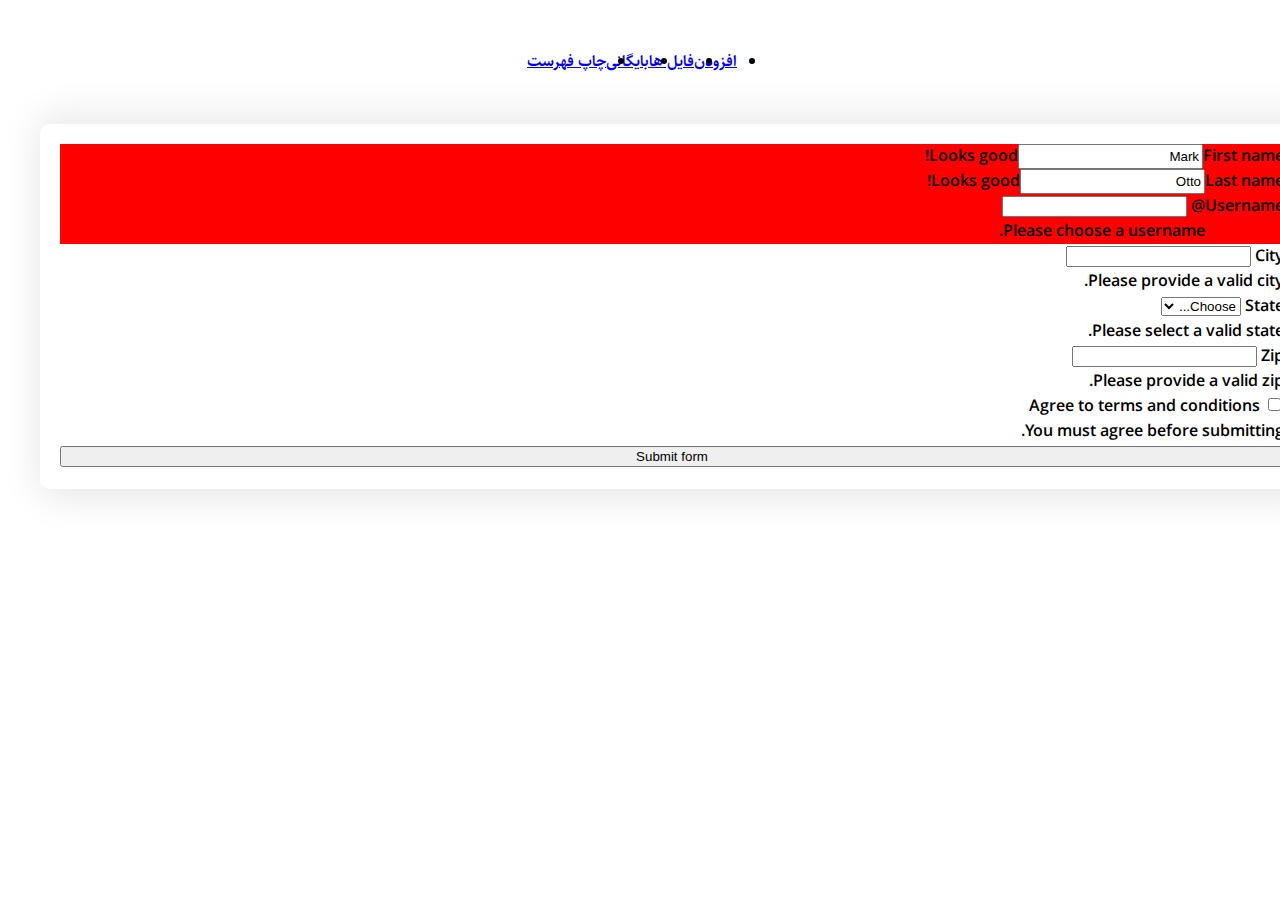
==== docs/AddPage.html @ 48996825 "AddItemPage" ====
<!DOCTYPE html>
<html lang="en">
  <head>
    <meta charset="UTF-8" />
    <meta name="viewport" content="width=device-width, initial-scale=1.0" />
    <link href="https://cdn.jsdelivr.net/npm/bootstrap@5.3.2/dist/css/bootstrap.min.css" rel="stylesheet" integrity="sha384-T3c6CoIi6uLrA9TneNEoa7RxnatzjcDSCmG1MXxSR1GAsXEV/Dwwykc2MPK8M2HN" crossorigin="anonymous" />
    <script src="https://cdn.jsdelivr.net/npm/bootstrap@5.3.2/dist/js/bootstrap.bundle.min.js" integrity="sha384-C6RzsynM9kWDrMNeT87bh95OGNyZPhcTNXj1NW7RuBCsyN/o0jlpcV8Qyq46cDfL" crossorigin="anonymous"></script>
    <link href="https://fonts.googleapis.com/icon?family=Material+Icons" rel="stylesheet" />
    <link rel="stylesheet" href="../css/style.css" />
    <title>AddPage</title>
  </head>
  <body>
    <nav class="navbar navbar-expand-lg navbar-light bg-light p-3 d-flex justify-content-center">
      <div class="container-fluid">
        <a class="navbar-brand" href="#">
          <img src="https://encrypted-tbn0.gstatic.com/images?q=tbn:ANd9GcQCUEwts4uoA2Zk4uGFSWayTNfoLgraSoxF2g&usqp=CAU" alt="" />
        </a>
        <ul class="navbar-nav ms-auto" id="LI">
          <li class="nav-item">
            <a class="nav-link mx-2 active" aria-current="page" href="./AddPage.html">افزودن</a>
          </li>
          <li class="nav-item">
            <a class="nav-link mx-2" href="#">فایل ها</a>
          </li>
          <li class="nav-item">
            <a class="nav-link mx-2" href="#">بایگانی</a>
          </li>
          <li class="nav-item">
            <a class="nav-link mx-2" href="#">چاپ فهرست</a>
          </li>
        </ul>
      </div>
    </nav>
    <div class="container text-center">
      <div class="row justify-content-md-center">
        <div class="col-10" id="FormAddItem">
          <form class="row g-3 needs-validation" novalidate>
            <div class="col-md-4">
              <label for="validationCustom01" class="form-label">First name</label>
              <input type="text" class="form-control" id="validationCustom01" value="Mark" required />
              <div class="valid-feedback">Looks good!</div>
            </div>
            <div class="col-md-4">
              <label for="validationCustom02" class="form-label">Last name</label>
              <input type="text" class="form-control" id="validationCustom02" value="Otto" required />
              <div class="valid-feedback">Looks good!</div>
            </div>
            <div class="col-md-4">
              <label for="validationCustomUsername" class="form-label">Username</label>
              <div class="input-group has-validation">
                <span class="input-group-text" id="inputGroupPrepend">@</span>
                <input type="text" class="form-control" id="validationCustomUsername" aria-describedby="inputGroupPrepend" required />
                <div class="invalid-feedback">Please choose a username.</div>
              </div>
            </div>
            <div class="col-md-6">
              <label for="validationCustom03" class="form-label">City</label>
              <input type="text" class="form-control" id="validationCustom03" required />
              <div class="invalid-feedback">Please provide a valid city.</div>
            </div>
            <div class="col-md-3">
              <label for="validationCustom04" class="form-label">State</label>
              <select class="form-select" id="validationCustom04" required>
                <option selected disabled value="">Choose...</option>
                <option>...</option>
              </select>
              <div class="invalid-feedback">Please select a valid state.</div>
            </div>
            <div class="col-md-3">
              <label for="validationCustom05" class="form-label">Zip</label>
              <input type="text" class="form-control" id="validationCustom05" required />
              <div class="invalid-feedback">Please provide a valid zip.</div>
            </div>
            <div class="col-12">
              <div class="form-check">
                <input class="form-check-input" type="checkbox" value="" id="invalidCheck" required />
                <label class="form-check-label" for="invalidCheck"> Agree to terms and conditions </label>
                <div class="invalid-feedback">You must agree before submitting.</div>
              </div>
            </div>
            <div class="col-12">
              <button class="btn btn-primary" type="submit">Submit form</button>
            </div>
          </form>
        </div>
      </div>
    </div>
    <div id="bottom">
      <button>
        <a href=""><i class="material-icons">attach_file</i></a>
      </button>
      <button>
        <a href=""> <i class="material-icons">archive</i></a>
      </button>
      <img src="https://encrypted-tbn0.gstatic.com/images?q=tbn:ANd9GcQCUEwts4uoA2Zk4uGFSWayTNfoLgraSoxF2g&usqp=CAU" alt="" />
      <button>
        <a href=""> <i class="material-icons">print</i></a>
      </button>
      <button>
        <a href="./AddPage.html"> <i class="material-icons">add</i></a>
      </button>
    </div>
    <script src="../script/script.js"></script>
    <script src="https://cdn.jsdelivr.net/npm/@popperjs/core@2.11.8/dist/umd/popper.min.js" integrity="sha384-I7E8VVD/ismYTF4hNIPjVp/Zjvgyol6VFvRkX/vR+Vc4jQkC+hVqc2pM8ODewa9r" crossorigin="anonymous"></script>
    <script src="https://cdn.jsdelivr.net/npm/bootstrap@5.3.2/dist/js/bootstrap.min.js" integrity="sha384-BBtl+eGJRgqQAUMxJ7pMwbEyER4l1g+O15P+16Ep7Q9Q+zqX6gSbd85u4mG4QzX+" crossorigin="anonymous"></script>
  </body>
</html>
---- css/style.css ----
body {
  direction: rtl;
  font-family: Sahel;
}
@font-face {
  font-family: Sahel;
  src: url(./Sahel-SemiBold.ttf);
}
#LI {
  width: 100%;
  display: flex;
  justify-content: center;
  flex-direction: row;
}

.navbar-brand img {
  max-width: 19%;
  margin-top: 5px;
  border-radius: 30px;
  border: 3px solid red;
}
/* sidenav */

#Sidenav {
  height: auto;
}
#checkbox {
  direction: rtl;

  /* background-color: red; */
}
#checkbox ul {
  overflow: hidden;
  /* margin: auto -3em 1em 0; */
  padding: 0;
  /* position:relative; */
  /* float: right; */
  /* -moz-column-count: 2;
  -moz-column-gap: 20%;
  -webkit-column-count: 2;
  -webkit-column-gap: 20%;
  column-count: 2;
  column-gap: 20%; */
}
#checkbox li {
  display: flex;
  margin: 5px;
}
#checkbox li input {
  margin-left: 10px;
}

#inputs input {
  margin: 5px;
}

form .col-12 button {
  width: 100%;
  margin: 0 auto;
}

/* sidenav */

/* main */
.purchases,
.sales {
  direction: ltr;
  display: flex;
  flex-wrap: wrap;
  display: flex;
  flex-direction: row;
  flex-wrap: wrap;
  justify-content: normal;
  align-items: flex-start;
  align-content: normal;
  justify-content: center;
}

.purchases h6,
.sales h6 {
  background-color: white;
  width: 100%;
}
.card {
  margin: 10px;
  border-radius: 20px;
  box-shadow: 0px 0px 18px 4px rgba(0, 0, 0, 0.1);
}
.card img {
  border-radius: 25px 25px 0px 0px;
  padding: 10px;
}
.purchases .list-group-item,
.sales .list-group-item {
  text-align: right;
}
.purchases .card-body button,
.sales .card-body button {
  width: 100%;
}
.purchases .card-body button a,
.sales .card-body button a {
  color: white;
  text-decoration: none;
}
.custom-tooltip {
  --bs-tooltip-bg: var(--bd-violet-bg);
  --bs-tooltip-color: var(--bs-white);
}

/* /modal /*/
.carousel-control-prev-icon,
.carousel-control-next-icon {
  background-color: black;
  border-radius: 7px;
}
.carousel-inner .carousel-item img {
  max-width: 100%;
}
/* /modal /*/

/* main */

/* //////add page////// */
#FormAddItem {
  padding: 20px;
  margin-top: 50px;
  border-radius: 10px;
  box-shadow: 7px 0px 38px 8px rgba(0, 0, 0, 0.1);
}
#FormAddItem form .col-md-4 {
  background-color: red;
  display: flex;
  flex-direction: row;
}
/* //////add page////// */

#LI {
  /* display: block; */
}
#Sidenavdropdown {
  display: none;
}
#bottom {
  display: none;
}
@media only screen and (max-width: 575px) {
  #bottom button {
    /* background-color: initial; */
    background-image: linear-gradient(-180deg, #ff7e31, #e62c03);
    /* box-shadow: rgba(0, 0, 0, 0.1) 0 2px 4px; */
    cursor: pointer;
    border-radius: 1em;
    border: none;
    cursor: pointer;
    display: inline-flex;
    font-size: 1rem;
    height: 2.5em;
    justify-content: center;
    line-height: 1.5;
    padding: calc(0.5em - 1px) 1em;
    margin: 0.5em;
    position: relative;
    text-align: center;
    user-select: none;
    -webkit-user-select: none;
    touch-action: manipulation;
    vertical-align: top;
    white-space: nowrap;
  }
  #bottom button a,
  #bottom button span {
    text-decoration: none;
    color: white;
  }

  #bottom {
    display: block;
    background-color: rgba(0, 0, 0, 0.169);
    backdrop-filter: blur(20px);
    /* display: flex; */
    /* flex-direction: row; */
    /* justify-content: space-between; */
    display: inline-block;
    text-align: center;
    position: fixed;
    bottom: 0;
    font-size: 14px;
    width: 100%;
    font-weight: normal;
  }
  #bottom img {
    max-width: 10%;
    margin-top: 5px;
    border-radius: 30px;
    border: 3px solid red;
  }
  #Sidenav {
    display: none;
  }
  #LI {
    display: none;
  }
  #Sidenavdropdown {
    display: block;
  }
  #Sidenavdropdowns {
    overflow-x: scroll;
    height: 500px;
  }
  #checkbox,
  #inputs {
    margin-top: 10px;
    margin-right: 10px;
  }
  .navbar {
    background-color: rgba(0, 0, 0, 0) !important;
    backdrop-filter: blur(20px);
    /* border-radius: 50px 0px 0px 50px; */
  }
}
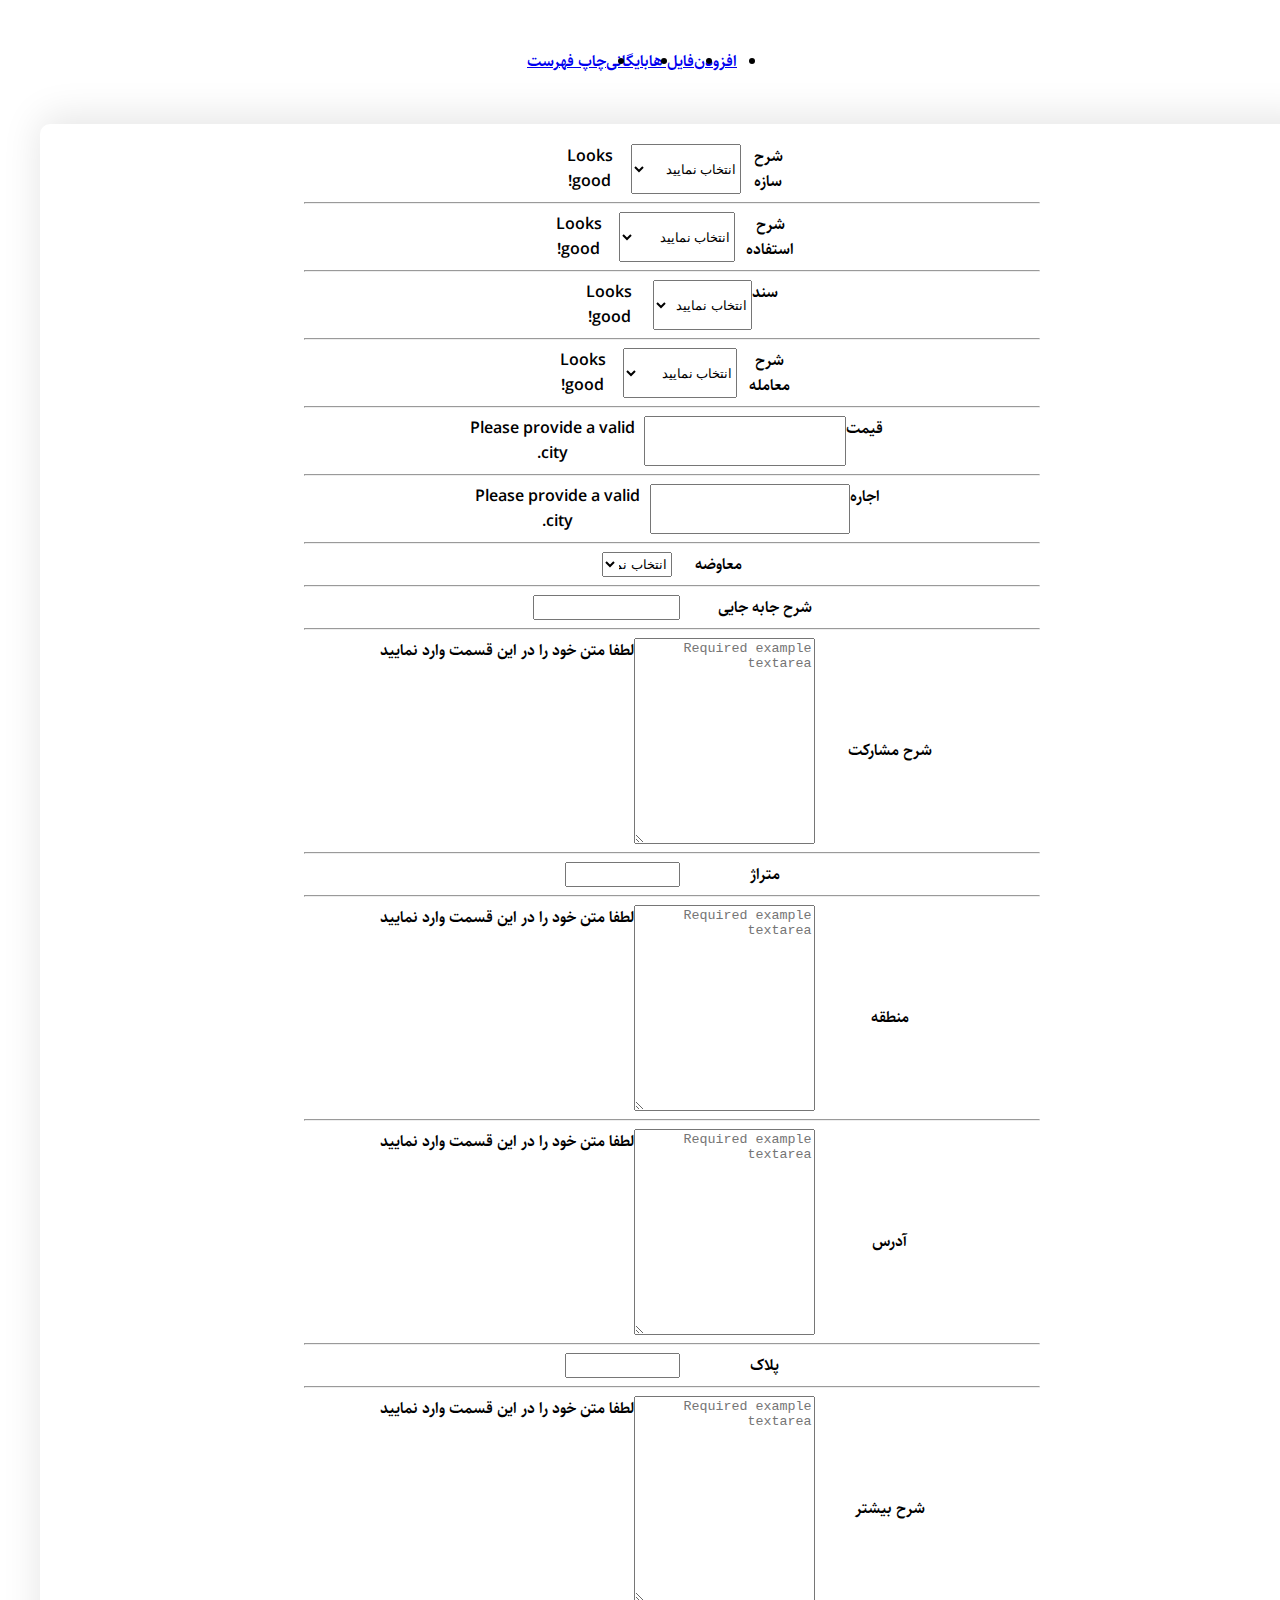
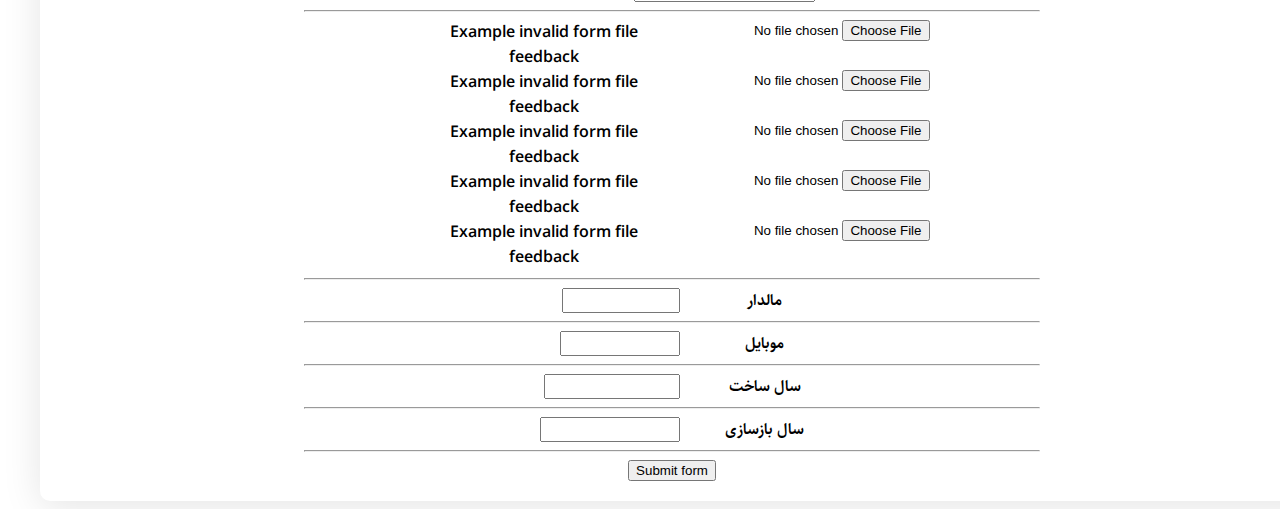
==== commit cbc5d5d1: "AddPageStyle" ====
--- a/docs/AddPage.html
+++ b/docs/AddPage.html
@@ -33,52 +33,168 @@
     </nav>
     <div class="container text-center">
       <div class="row justify-content-md-center">
-        <div class="col-10" id="FormAddItem">
+        <div class="col-12" id="FormAddItem">
           <form class="row g-3 needs-validation" novalidate>
-            <div class="col-md-4">
-              <label for="validationCustom01" class="form-label">First name</label>
-              <input type="text" class="form-control" id="validationCustom01" value="Mark" required />
-              <div class="valid-feedback">Looks good!</div>
-            </div>
-            <div class="col-md-4">
-              <label for="validationCustom02" class="form-label">Last name</label>
-              <input type="text" class="form-control" id="validationCustom02" value="Otto" required />
-              <div class="valid-feedback">Looks good!</div>
-            </div>
-            <div class="col-md-4">
-              <label for="validationCustomUsername" class="form-label">Username</label>
-              <div class="input-group has-validation">
-                <span class="input-group-text" id="inputGroupPrepend">@</span>
-                <input type="text" class="form-control" id="validationCustomUsername" aria-describedby="inputGroupPrepend" required />
-                <div class="invalid-feedback">Please choose a username.</div>
-              </div>
-            </div>
-            <div class="col-md-6">
-              <label for="validationCustom03" class="form-label">City</label>
-              <input type="text" class="form-control" id="validationCustom03" required />
+            <div class="col-md-7">
+              <label for="validationCustom01" class="form-label">شرح سازه</label>
+              <select class="form-select" id="validationCustom01" required>
+                <option selected disabled value="">انتخاب نمایید</option>
+                <option>آپارتمان</option>
+                <option>ویلا</option>
+              </select>
+              <div class="valid-feedback">Looks good!</div>
+            </div>
+            <hr />
+
+            <div class="col-md-7">
+              <label for="validationCustom02" class="form-label">شرح استفاده</label>
+              <select class="form-select" id="validationCustom02" required>
+                <option selected disabled value="">انتخاب نمایید</option>
+                <option>سایر</option>
+                <option>ساسر 2</option>
+              </select>
+              <div class="valid-feedback">Looks good!</div>
+            </div>
+            <hr />
+
+            <div class="col-md-7">
+              <label for="validationCustom03" class="form-label">سند</label>
+              <select class="form-select" id="validationCustom03" required>
+                <option selected disabled value="">انتخاب نمایید</option>
+                <option>ثبتی</option>
+                <option>تک برگی</option>
+              </select>
+              <div class="valid-feedback">Looks good!</div>
+            </div>
+            <hr />
+
+            <div class="col-md-7">
+              <label for="validationCustom04" class="form-label">شرح معامله</label>
+              <select class="form-select" id="validationCustom04" required>
+                <option selected disabled value="">انتخاب نمایید</option>
+                <option>خرید</option>
+                <option>فروش</option>
+              </select>
+              <div class="valid-feedback">Looks good!</div>
+            </div>
+            <hr />
+
+            <div class="col-md-7">
+              <label for="validationCustom05" class="form-label">قیمت</label>
+              <input type="text" class="form-control" id="validationCustom05" required />
               <div class="invalid-feedback">Please provide a valid city.</div>
             </div>
-            <div class="col-md-3">
-              <label for="validationCustom04" class="form-label">State</label>
-              <select class="form-select" id="validationCustom04" required>
-                <option selected disabled value="">Choose...</option>
-                <option>...</option>
-              </select>
-              <div class="invalid-feedback">Please select a valid state.</div>
-            </div>
-            <div class="col-md-3">
-              <label for="validationCustom05" class="form-label">Zip</label>
-              <input type="text" class="form-control" id="validationCustom05" required />
-              <div class="invalid-feedback">Please provide a valid zip.</div>
-            </div>
-            <div class="col-12">
-              <div class="form-check">
-                <input class="form-check-input" type="checkbox" value="" id="invalidCheck" required />
-                <label class="form-check-label" for="invalidCheck"> Agree to terms and conditions </label>
-                <div class="invalid-feedback">You must agree before submitting.</div>
-              </div>
-            </div>
-            <div class="col-12">
+            <hr />
+
+            <div class="col-md-7">
+              <label for="validationCustom06" class="form-label">اجاره</label>
+              <input type="text" class="form-control" id="validationCustom06" required />
+              <div class="invalid-feedback">Please provide a valid city.</div>
+            </div>
+            <hr />
+
+            <div class="col-md-7">
+              <label for="validationCustom07" class="form-label">معاوضه</label>
+              <select class="form-select" id="validationCustom07" required>
+                <option selected disabled value="">انتخاب نمایید</option>
+                <option>1</option>
+                <option>2</option>
+              </select>
+            </div>
+            <hr />
+
+            <div class="col-md-7">
+              <label for="validationCustom08" class="form-label">شرح جابه جایی</label>
+              <input type="text" class="form-control" id="validationCustom08" value="" required />
+            </div>
+            <hr />
+
+            <div class="col-md-8">
+              <label for="validationTextarea" class="form-label">شرح مشارکت </label>
+              <textarea class="form-control" id="validationTextarea" placeholder="Required example textarea" required></textarea>
+              <div class="invalid-feedback">لطفا متن خود را در این قسمت وارد نمایید</div>
+            </div>
+            <hr />
+
+            <div class="col-md-7">
+              <label for="validationCustom09" class="form-label">متراژ</label>
+              <input type="text" class="form-control" id="validationCustom09" value="" required />
+            </div>
+            <hr />
+
+            <div class="col-md-8">
+              <label for="validationTextarea" class="form-label">منطقه</label>
+              <textarea class="form-control" id="validationTextarea" placeholder="Required example textarea" required></textarea>
+              <div class="invalid-feedback">لطفا متن خود را در این قسمت وارد نمایید</div>
+            </div>
+            <hr />
+            <div class="col-md-8">
+              <label for="validationTextarea" class="form-label">آدرس</label>
+              <textarea class="form-control" id="validationTextarea" placeholder="Required example textarea" required></textarea>
+              <div class="invalid-feedback">لطفا متن خود را در این قسمت وارد نمایید</div>
+            </div>
+            <hr />
+
+            <div class="col-md-7">
+              <label for="validationCustom10" class="form-label">پلاک</label>
+              <input type="text" class="form-control" id="validationCustom10" value="" required />
+            </div>
+            <hr />
+
+            <div class="col-md-8">
+              <label for="validationTextarea" class="form-label">شرح بیشتر</label>
+              <textarea class="form-control" id="validationTextarea" placeholder="Required example textarea" required></textarea>
+              <div class="invalid-feedback">لطفا متن خود را در این قسمت وارد نمایید</div>
+            </div>
+            <hr />
+
+            <div class="col-md-7">
+              <input type="file" class="form-control" aria-label="file example" required />
+              <div class="invalid-feedback">Example invalid form file feedback</div>
+            </div>
+            <div class="col-md-7">
+              <input type="file" class="form-control" aria-label="file example" required />
+              <div class="invalid-feedback">Example invalid form file feedback</div>
+            </div>
+            <div class="col-md-7">
+              <input type="file" class="form-control" aria-label="file example" required />
+              <div class="invalid-feedback">Example invalid form file feedback</div>
+            </div>
+            <div class="col-md-7">
+              <input type="file" class="form-control" aria-label="file example" required />
+              <div class="invalid-feedback">Example invalid form file feedback</div>
+            </div>
+            <div class="col-md-7">
+              <input type="file" class="form-control" aria-label="file example" required />
+              <div class="invalid-feedback">Example invalid form file feedback</div>
+            </div>
+            <hr />
+
+            <div class="col-md-7">
+              <label for="validationCustom11" class="form-label">مالدار</label>
+              <input type="text" class="form-control" id="validationCustom11" value="" required />
+            </div>
+            <hr />
+
+            <div class="col-md-7">
+              <label for="validationCustom12" class="form-label">موبایل</label>
+              <input type="number" class="form-control" id="validationCustom12" value="" required />
+            </div>
+            <hr />
+
+            <div class="col-md-7">
+              <label for="validationCustom13" class="form-label">سال ساخت</label>
+              <input type="text" class="form-control" id="validationCustom13" value="" required />
+            </div>
+            <hr />
+
+            <div class="col-md-7">
+              <label for="validationCustom14" class="form-label">سال بازسازی</label>
+              <input type="number" class="form-control" id="validationCustom14" value="" required />
+            </div>
+            <hr />
+
+            <div class="col-md-7">
               <button class="btn btn-primary" type="submit">Submit form</button>
             </div>
           </form>
--- a/css/style.css
+++ b/css/style.css
@@ -122,16 +122,46 @@
 /* main */
 
 /* //////add page////// */
+
 #FormAddItem {
   padding: 20px;
   margin-top: 50px;
   border-radius: 10px;
   box-shadow: 7px 0px 38px 8px rgba(0, 0, 0, 0.1);
 }
-#FormAddItem form .col-md-4 {
-  background-color: red;
+#FormAddItem form {
+  display: flex;
+  flex-direction: column;
+  /* background-color: red; */
+  align-items: center;
+}
+#FormAddItem form .col-md-4 label {
+  /* background-color: red; */
+  /* margin: 0 auto; */
+  margin-top: 10px;
+}
+#FormAddItem form hr {
+  width: 60%;
+}
+#FormAddItem form .col-md-7,
+#FormAddItem form .col-md-8 {
+  /* background-color: #ff7e31; */
   display: flex;
   flex-direction: row;
+  justify-content: space-between;
+  text-align: center;
+}
+#FormAddItem form .col-md-7 .form-select,
+#FormAddItem form .col-md-7 input {
+  width: 50%;
+}
+
+#FormAddItem form .col-md-8 label {
+  margin-top: 100px;
+  width: 150px;
+}
+#FormAddItem form .col-md-8 textarea {
+  height: 200px;
 }
 /* //////add page////// */
 
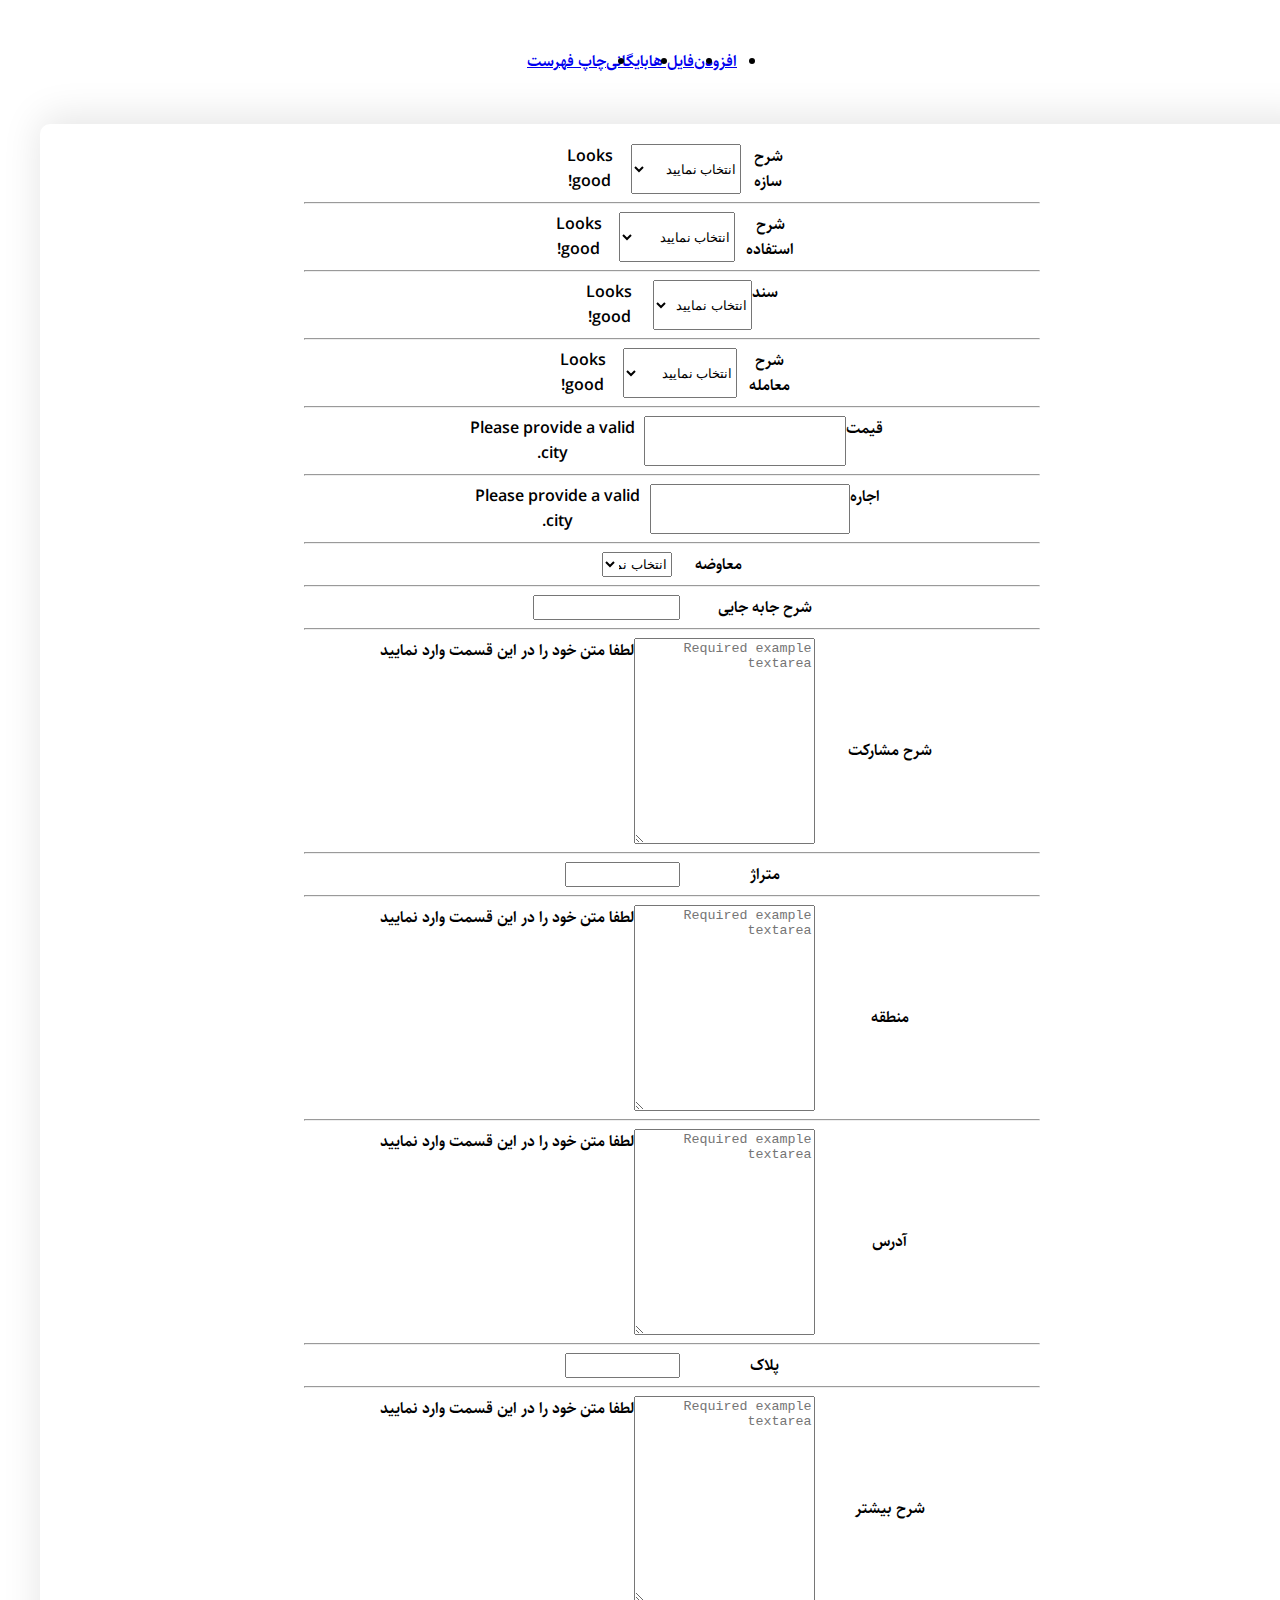
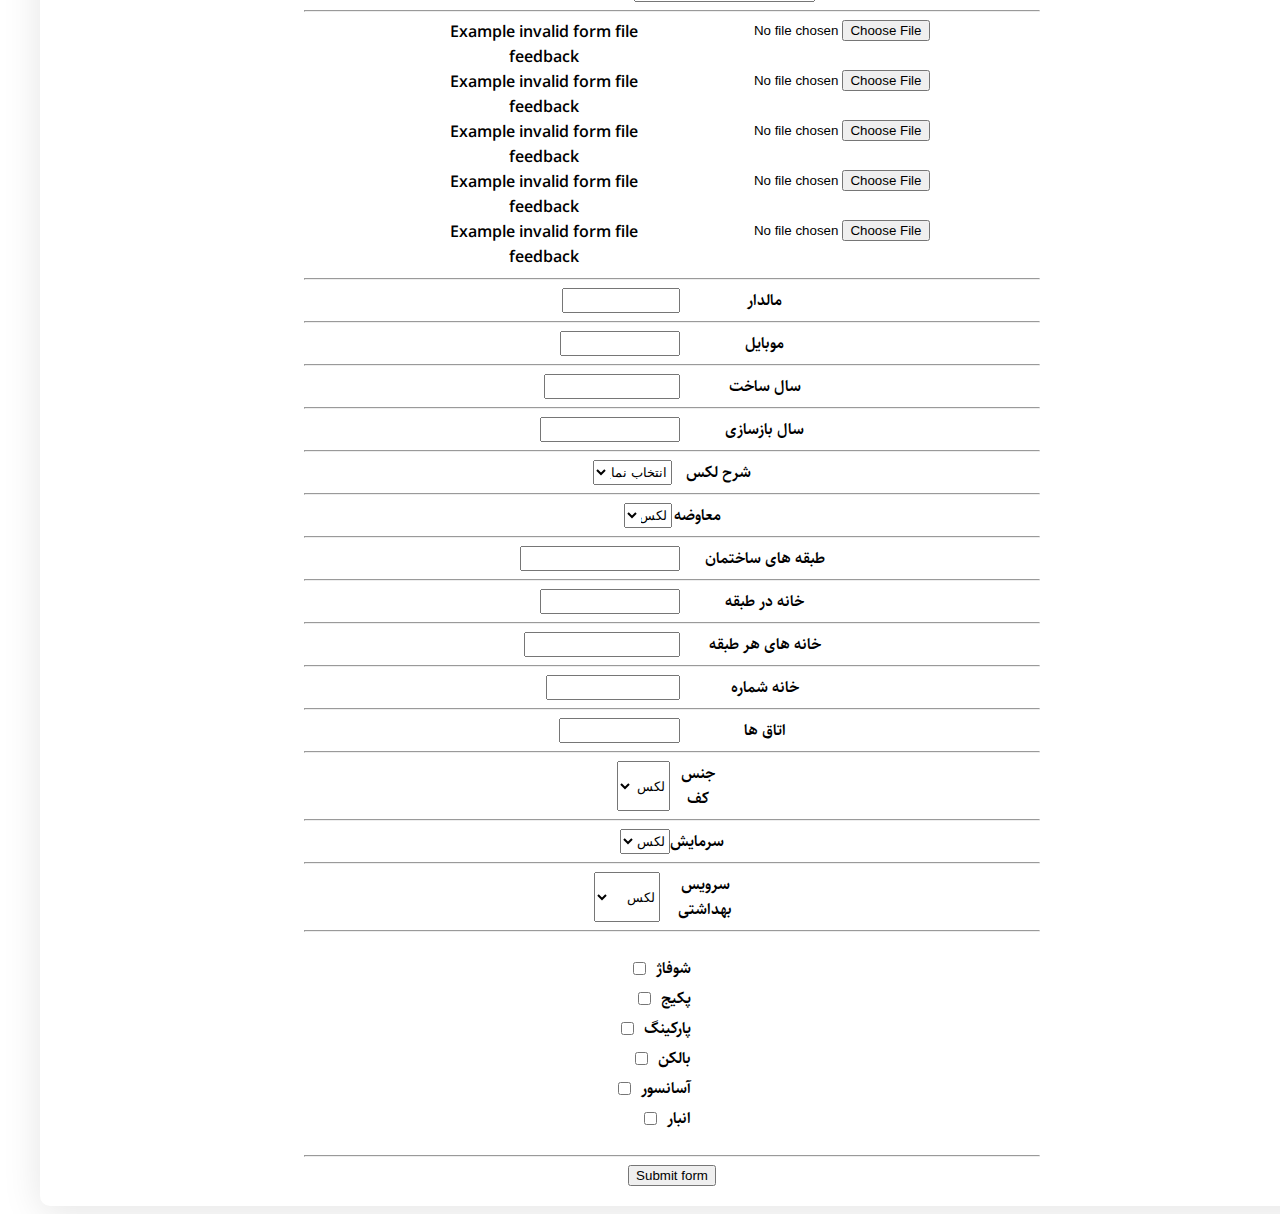
==== commit d4093c64: "Form" ====
--- a/docs/AddPage.html
+++ b/docs/AddPage.html
@@ -195,6 +195,114 @@
             <hr />
 
             <div class="col-md-7">
+              <label for="validationCustom15" class="form-label">شرح لکس</label>
+              <select class="form-select" id="validationCustom15" required>
+                <option selected disabled value="">انتخاب نمایید</option>
+                <option>1</option>
+                <option>2</option>
+              </select>
+            </div>
+            <hr />
+
+            <div class="col-md-7">
+              <label for="validationCustom16" class="form-label">معاوضه</label>
+              <select class="form-select" id="validationCustom16" required>
+                <option selected disabled value="">لکس</option>
+                <option>1</option>
+                <option>2</option>
+              </select>
+            </div>
+            <hr />
+
+            <div class="col-md-7">
+              <label for="validationCustom17" class="form-label">طبقه های ساختمان</label>
+              <input type="number" class="form-control" id="validationCustom17" value="" required />
+            </div>
+            <hr />
+
+            <div class="col-md-7">
+              <label for="validationCustom18" class="form-label">خانه در طبقه</label>
+              <input type="number" class="form-control" id="validationCustom18" value="" required />
+            </div>
+            <hr />
+
+            <div class="col-md-7">
+              <label for="validationCustom19" class="form-label">خانه های هر طبقه</label>
+              <input type="number" class="form-control" id="validationCustom19" value="" required />
+            </div>
+            <hr />
+
+            <div class="col-md-7">
+              <label for="validationCustom20" class="form-label">خانه شماره</label>
+              <input type="number" class="form-control" id="validationCustom20" value="" required />
+            </div>
+            <hr />
+
+            <div class="col-md-7">
+              <label for="validationCustom21" class="form-label">اتاق ها</label>
+              <input type="number" class="form-control" id="validationCustom21" value="" required />
+            </div>
+            <hr />
+
+            <div class="col-md-7">
+              <label for="validationCustom22" class="form-label">جنس کف</label>
+              <select class="form-select" id="validationCustom22" required>
+                <option selected disabled value="">لکس</option>
+                <option>1</option>
+                <option>2</option>
+              </select>
+            </div>
+            <hr />
+
+            <div class="col-md-7">
+              <label for="validationCustom23" class="form-label">سرمایش</label>
+              <select class="form-select" id="validationCustom23" required>
+                <option selected disabled value="">لکس</option>
+                <option>1</option>
+                <option>2</option>
+              </select>
+            </div>
+            <hr />
+
+            <div class="col-md-7">
+              <label for="validationCustom24" class="form-label">سرویس بهداشتی</label>
+              <select class="form-select" id="validationCustom24" required>
+                <option selected disabled value="">لکس</option>
+                <option>1</option>
+                <option>2</option>
+              </select>
+            </div>
+            <hr />
+            <div class="col-7" id="form-check">
+              <ul>
+                <li>
+                  <label class="form-check-label" for="check1">شوفاژ</label>
+                  <input type="checkbox" class="form-check-input" id="check1" name="option1" value="something" />
+                </li>
+                <li>
+                  <label class="form-check-label" for="check2">پکیج</label>
+                  <input type="checkbox" class="form-check-input" id="check2" name="option2" value="something" />
+                </li>
+                <li>
+                  <label class="form-check-label" for="check2">پارکینگ</label>
+                  <input type="checkbox" class="form-check-input" id="check2" name="option2" value="something" />
+                </li>
+                <li>
+                  <label class="form-check-label" for="check2">بالکن</label>
+                  <input type="checkbox" class="form-check-input" id="check2" name="option2" value="something" />
+                </li>
+                <li>
+                  <label class="form-check-label" for="check2">آسانسور</label>
+                  <input type="checkbox" class="form-check-input" id="check2" name="option2" value="something" />
+                </li>
+                <li>
+                  <label class="form-check-label" for="check2">انبار</label>
+                  <input type="checkbox" class="form-check-input" id="check2" name="option2" value="something" />
+                </li>
+              </ul>
+            </div>
+            <hr />
+            <div class="col-md-7">
               <button class="btn btn-primary" type="submit">Submit form</button>
             </div>
           </form>
--- a/css/style.css
+++ b/css/style.css
@@ -163,6 +163,29 @@
 #FormAddItem form .col-md-8 textarea {
   height: 200px;
 }
+#FormAddItem form .col-md-7 .col-5 {
+  background-color: red;
+  display: flex;
+  flex-direction: row;
+  margin-right: 10px;
+}
+#FormAddItem #form-check {
+  /* display: flex;
+  flex-direction: row; */
+  /* background-color: red;
+  display: flex; */
+}
+
+#FormAddItem #form-check li {
+  /* background-color: red; */
+  display: flex;
+  margin: 5px;
+}
+#FormAddItem #form-check li input {
+  /* background-color: #ff7e31; */
+  margin-right: 10px;
+}
+
 /* //////add page////// */
 
 #LI {
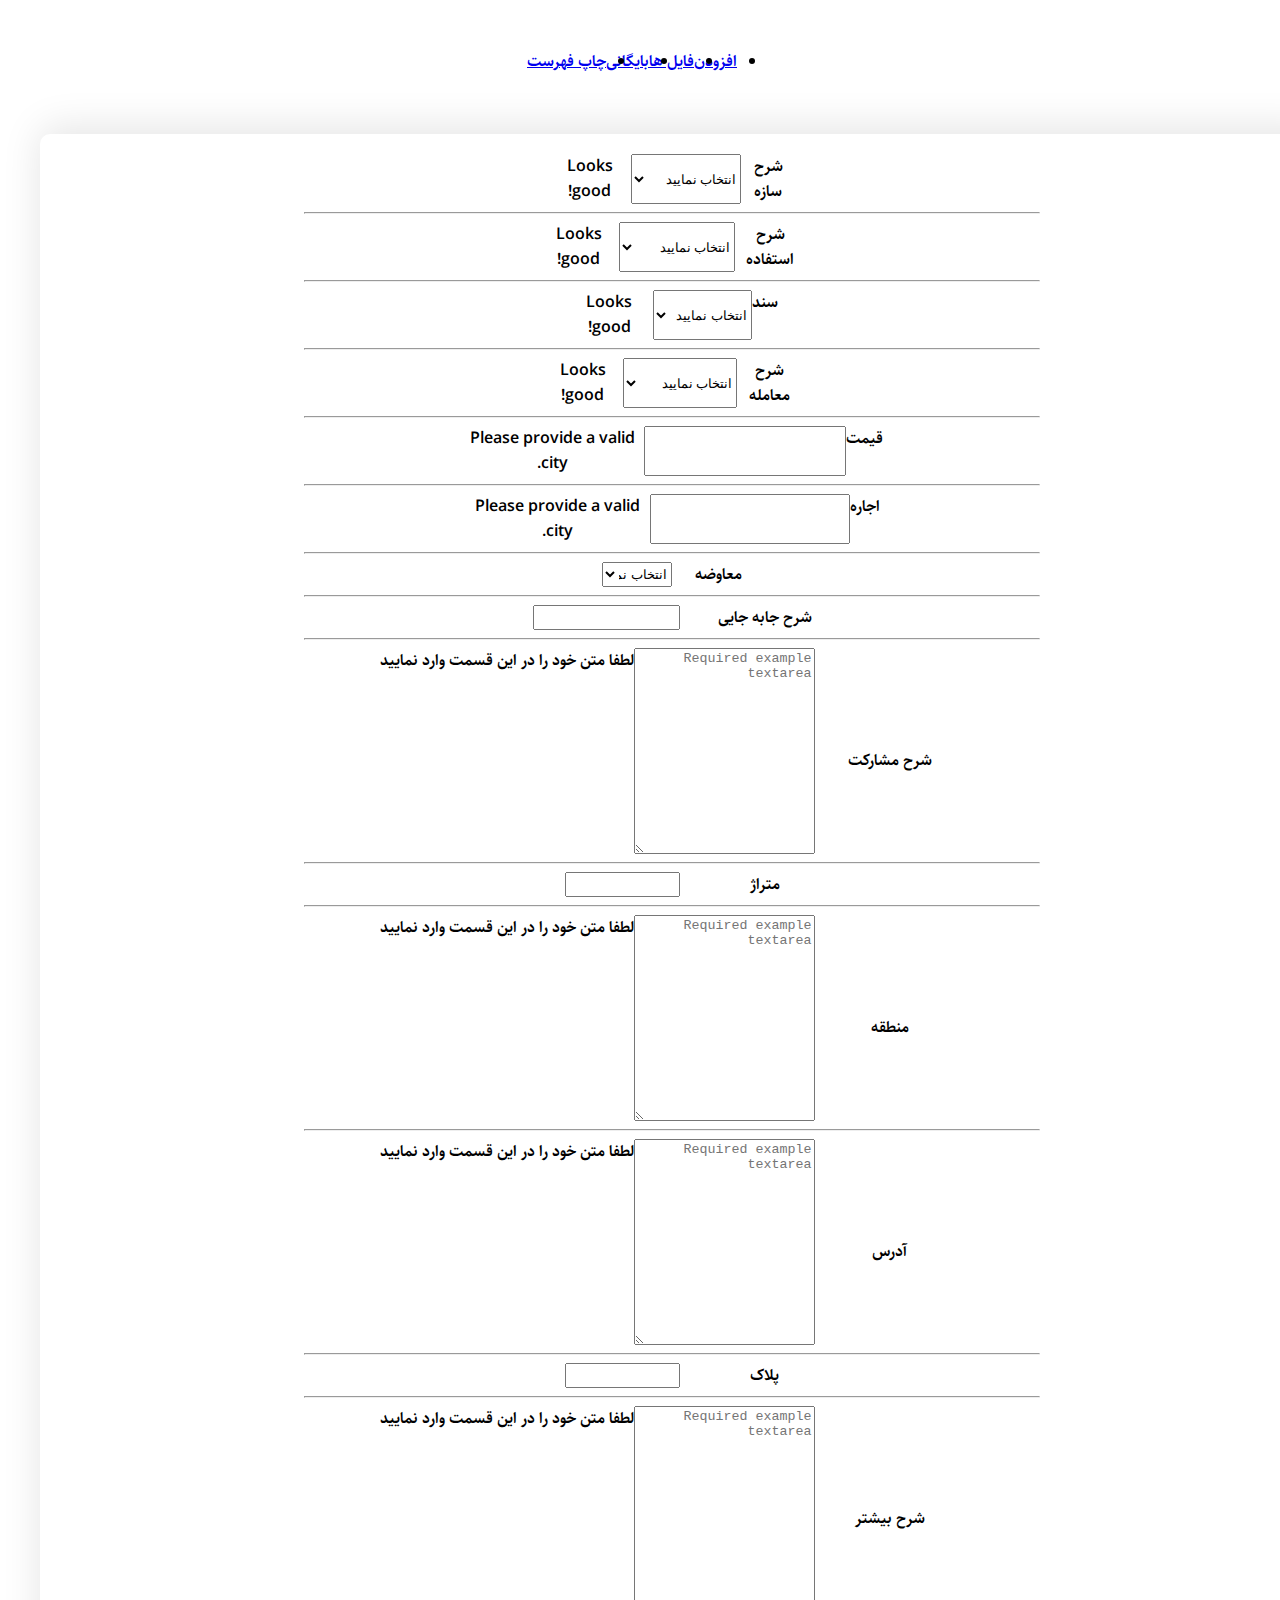
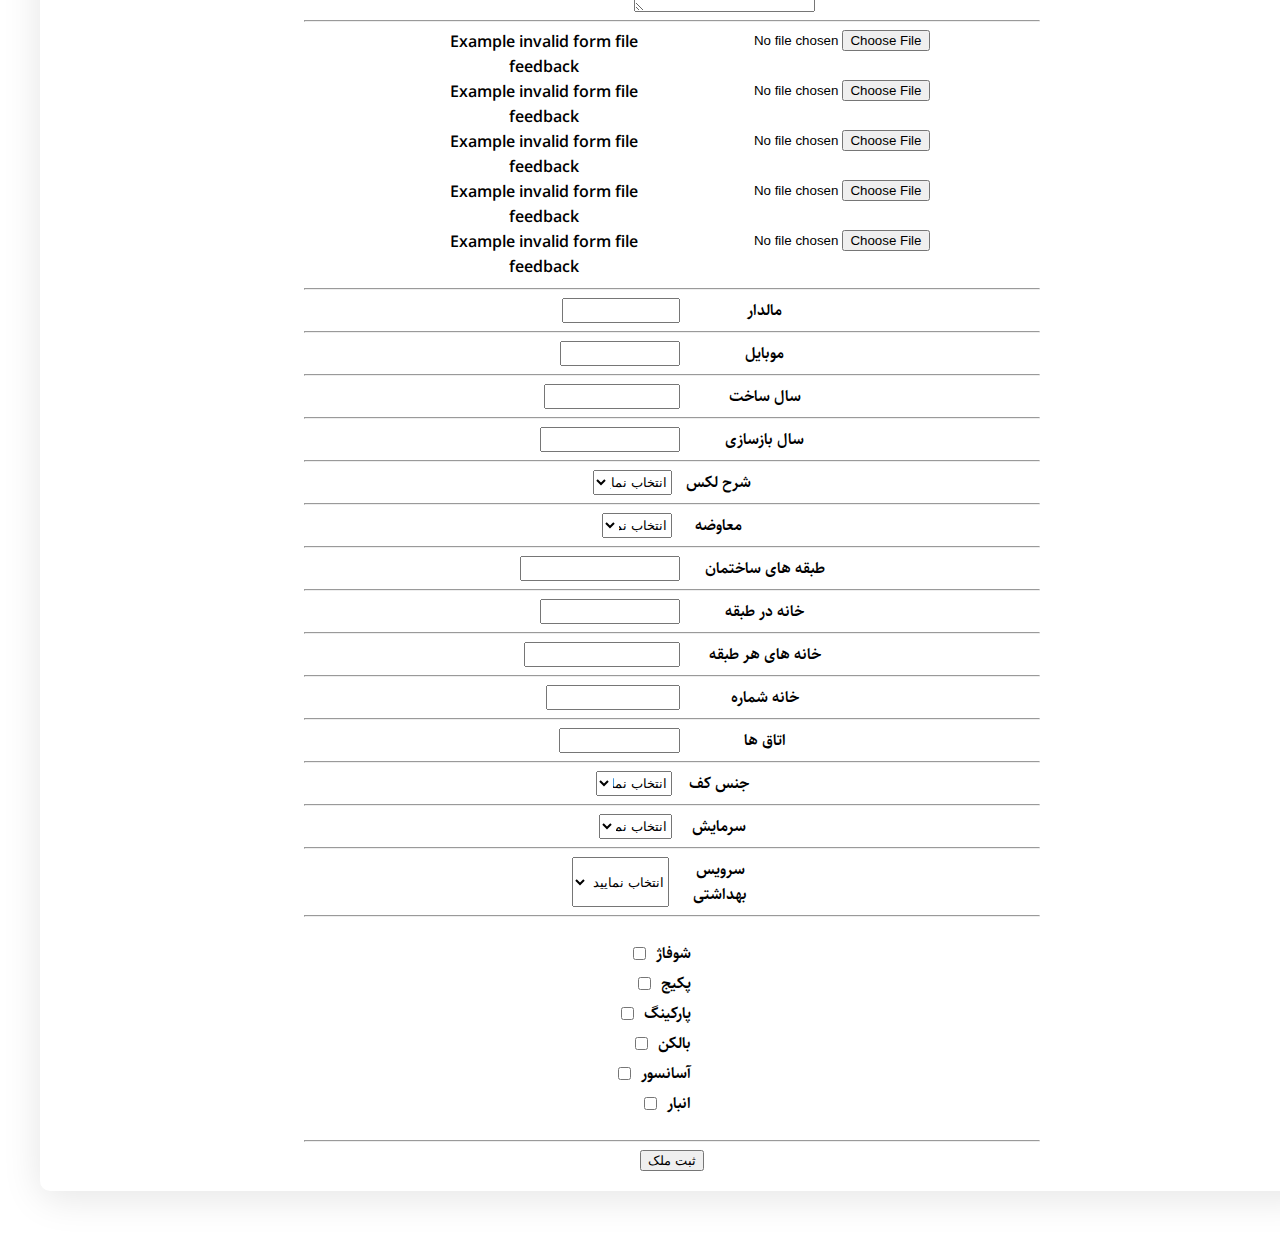
==== commit 6297b572: "AddItemPage" ====
--- a/docs/AddPage.html
+++ b/docs/AddPage.html
@@ -207,7 +207,7 @@
             <div class="col-md-7">
               <label for="validationCustom16" class="form-label">معاوضه</label>
               <select class="form-select" id="validationCustom16" required>
-                <option selected disabled value="">لکس</option>
+                <option selected disabled value="">انتخاب نمایید</option>
                 <option>1</option>
                 <option>2</option>
               </select>
@@ -247,7 +247,7 @@
             <div class="col-md-7">
               <label for="validationCustom22" class="form-label">جنس کف</label>
               <select class="form-select" id="validationCustom22" required>
-                <option selected disabled value="">لکس</option>
+                <option selected disabled value="">انتخاب نمایید</option>
                 <option>1</option>
                 <option>2</option>
               </select>
@@ -257,7 +257,7 @@
             <div class="col-md-7">
               <label for="validationCustom23" class="form-label">سرمایش</label>
               <select class="form-select" id="validationCustom23" required>
-                <option selected disabled value="">لکس</option>
+                <option selected disabled value="">انتخاب نمایید</option>
                 <option>1</option>
                 <option>2</option>
               </select>
@@ -267,7 +267,7 @@
             <div class="col-md-7">
               <label for="validationCustom24" class="form-label">سرویس بهداشتی</label>
               <select class="form-select" id="validationCustom24" required>
-                <option selected disabled value="">لکس</option>
+                <option selected disabled value="">انتخاب نمایید</option>
                 <option>1</option>
                 <option>2</option>
               </select>
@@ -303,12 +303,13 @@
             </div>
             <hr />
             <div class="col-md-7">
-              <button class="btn btn-primary" type="submit">Submit form</button>
+              <button class="btn btn-primary" type="submit">ثبت ملک</button>
             </div>
           </form>
         </div>
       </div>
     </div>
+
     <div id="bottom">
       <button>
         <a href=""><i class="material-icons">attach_file</i></a>
--- a/css/style.css
+++ b/css/style.css
@@ -125,7 +125,7 @@
 
 #FormAddItem {
   padding: 20px;
-  margin-top: 50px;
+  margin: 60px 0px;
   border-radius: 10px;
   box-shadow: 7px 0px 38px 8px rgba(0, 0, 0, 0.1);
 }
